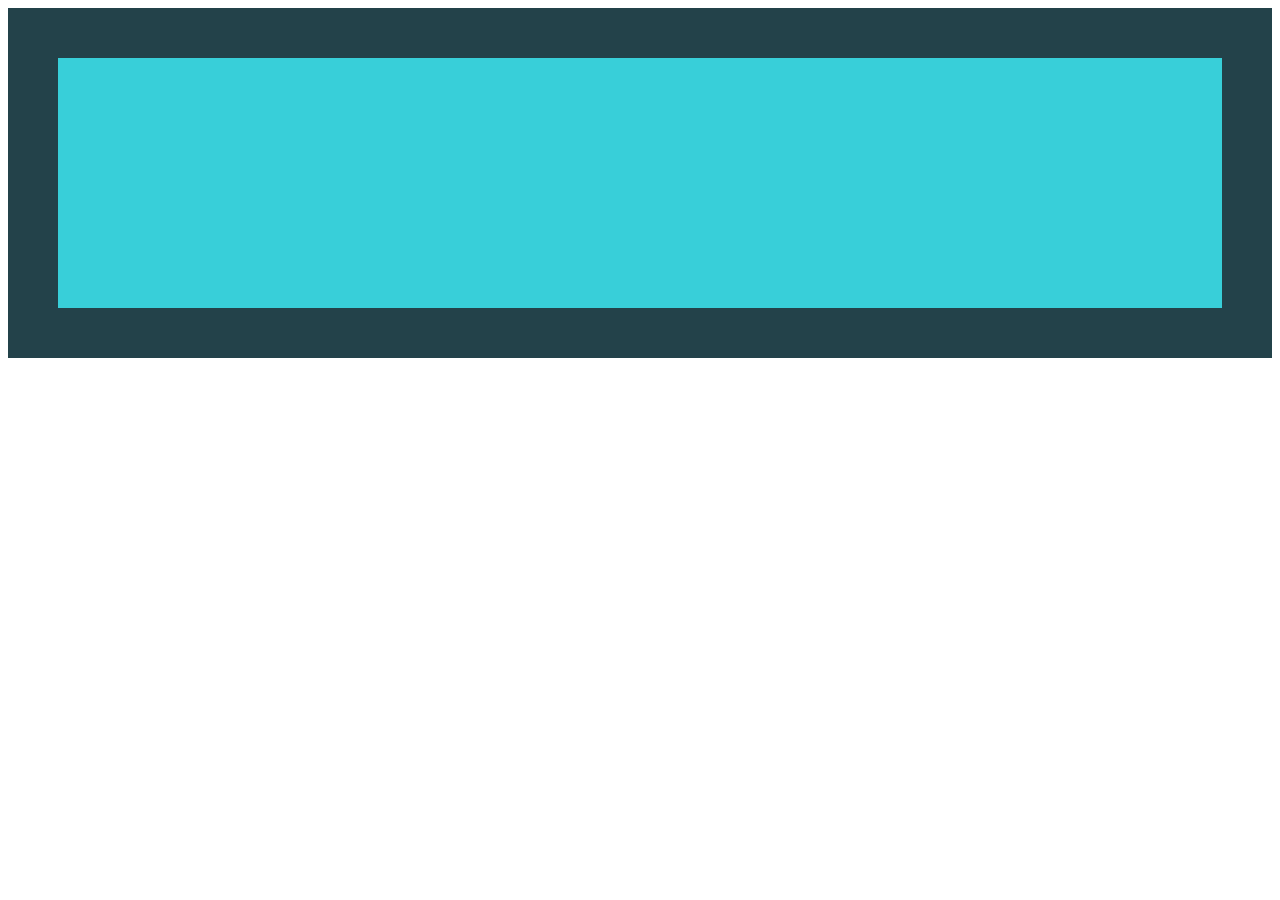
==== Day1/index.html @ b1ec79ec "added basic html and css" ====
<!DOCTYPE html>
<html lang="en">
<head>
    <meta charset="UTF-8">
    <meta name="viewport" content="width=device-width, initial-scale=1.0">
    <title>Document</title>
</head>
<link rel="stylesheet" href="style.css">
<body>
    <div class="parent">
        <div class="child">

        </div>
    </div>
</body>
</html>
---- Day1/style.css ----
.parent{
    background-color: #23424A;
    padding: 50px;
    margin: 0 atuo;
}
.child{
    background-color: #38CFD9;
    height: 250px;
}
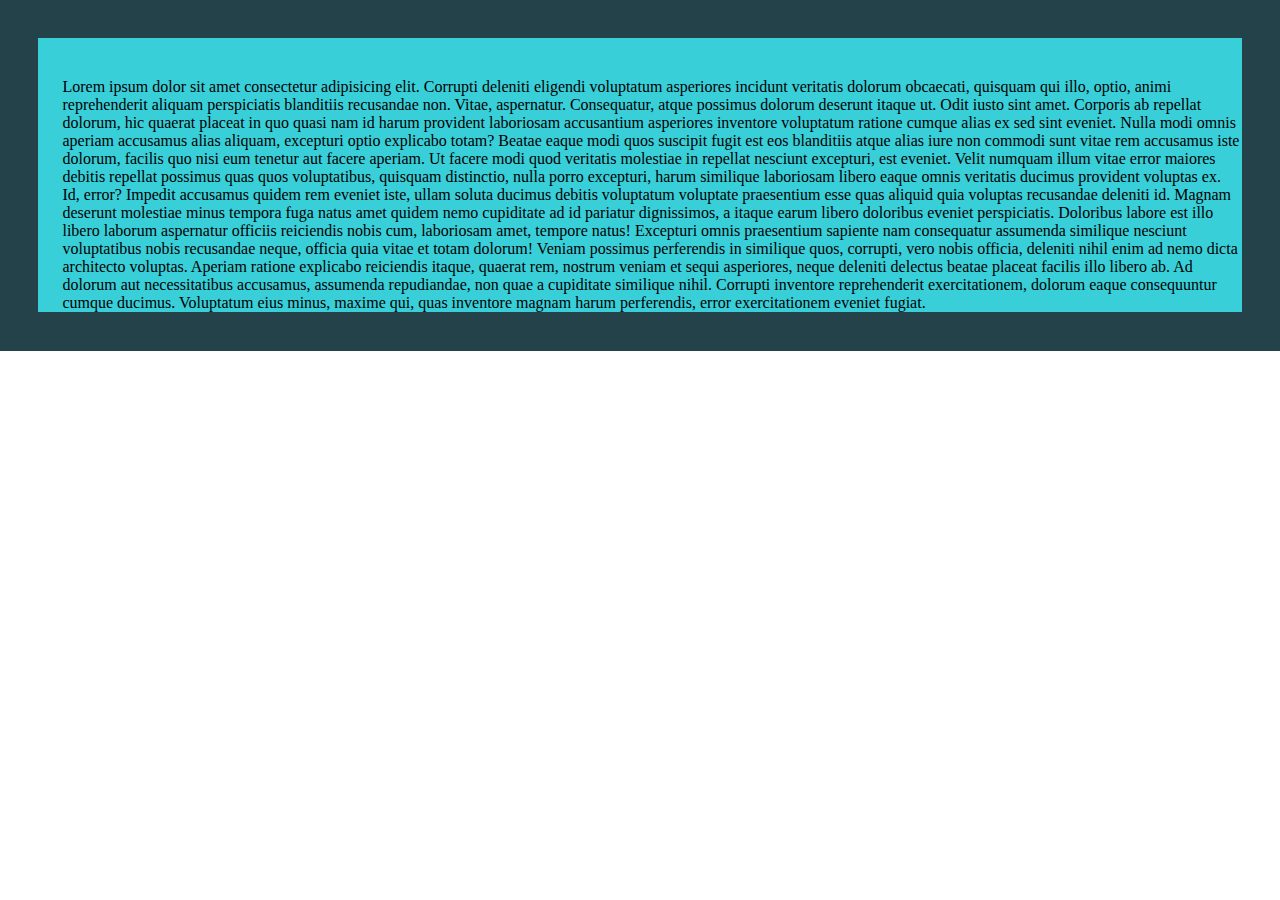
==== commit 040c1417: "update index section" ====
--- a/Day1/index.html
+++ b/Day1/index.html
@@ -9,7 +9,7 @@
 <body>
     <div class="parent">
         <div class="child">
-
+            <p>Lorem ipsum dolor sit amet consectetur adipisicing elit. Corrupti deleniti eligendi voluptatum asperiores incidunt veritatis dolorum obcaecati, quisquam qui illo, optio, animi reprehenderit aliquam perspiciatis blanditiis recusandae non. Vitae, aspernatur. Consequatur, atque possimus dolorum deserunt itaque ut. Odit iusto sint amet. Corporis ab repellat dolorum, hic quaerat placeat in quo quasi nam id harum provident laboriosam accusantium asperiores inventore voluptatum ratione cumque alias ex sed sint eveniet. Nulla modi omnis aperiam accusamus alias aliquam, excepturi optio explicabo totam? Beatae eaque modi quos suscipit fugit est eos blanditiis atque alias iure non commodi sunt vitae rem accusamus iste dolorum, facilis quo nisi eum tenetur aut facere aperiam. Ut facere modi quod veritatis molestiae in repellat nesciunt excepturi, est eveniet. Velit numquam illum vitae error maiores debitis repellat possimus quas quos voluptatibus, quisquam distinctio, nulla porro excepturi, harum similique laboriosam libero eaque omnis veritatis ducimus provident voluptas ex. Id, error? Impedit accusamus quidem rem eveniet iste, ullam soluta ducimus debitis voluptatum voluptate praesentium esse quas aliquid quia voluptas recusandae deleniti id. Magnam deserunt molestiae minus tempora fuga natus amet quidem nemo cupiditate ad id pariatur dignissimos, a itaque earum libero doloribus eveniet perspiciatis. Doloribus labore est illo libero laborum aspernatur officiis reiciendis nobis cum, laboriosam amet, tempore natus! Excepturi omnis praesentium sapiente nam consequatur assumenda similique nesciunt voluptatibus nobis recusandae neque, officia quia vitae et totam dolorum! Veniam possimus perferendis in similique quos, corrupti, vero nobis officia, deleniti nihil enim ad nemo dicta architecto voluptas. Aperiam ratione explicabo reiciendis itaque, quaerat rem, nostrum veniam et sequi asperiores, neque deleniti delectus beatae placeat facilis illo libero ab. Ad dolorum aut necessitatibus accusamus, assumenda repudiandae, non quae a cupiditate similique nihil. Corrupti inventore reprehenderit exercitationem, dolorum eaque consequuntur cumque ducimus. Voluptatum eius minus, maxime qui, quas inventore magnam harum perferendis, error exercitationem eveniet fugiat.</p>
         </div>
     </div>
 </body>
--- a/Day1/style.css
+++ b/Day1/style.css
@@ -1,9 +1,15 @@
+
+body{
+    margin: 0;
+}
 .parent{
     background-color: #23424A;
-    padding: 50px;
+    padding:3%;
     margin: 0 atuo;
 }
 .child{
     background-color: #38CFD9;
+    padding-left: 2%;
+    padding-top: 2%;
     height: 250px;
 }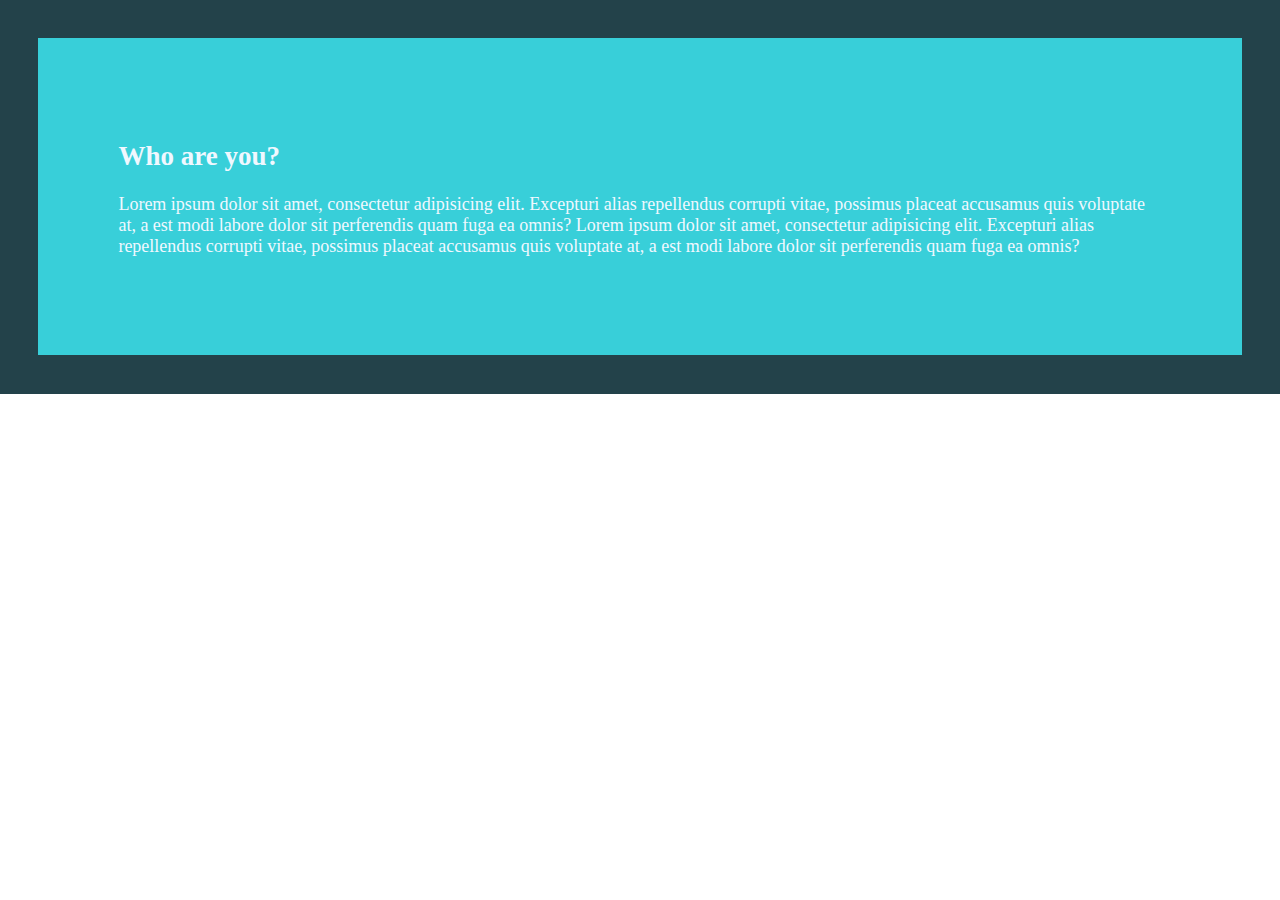
==== commit 3822180f: "added day2 section" ====
--- a/Day1/index.html
+++ b/Day1/index.html
@@ -9,7 +9,9 @@
 <body>
     <div class="parent">
         <div class="child">
-            <p>Lorem ipsum dolor sit amet consectetur adipisicing elit. Corrupti deleniti eligendi voluptatum asperiores incidunt veritatis dolorum obcaecati, quisquam qui illo, optio, animi reprehenderit aliquam perspiciatis blanditiis recusandae non. Vitae, aspernatur. Consequatur, atque possimus dolorum deserunt itaque ut. Odit iusto sint amet. Corporis ab repellat dolorum, hic quaerat placeat in quo quasi nam id harum provident laboriosam accusantium asperiores inventore voluptatum ratione cumque alias ex sed sint eveniet. Nulla modi omnis aperiam accusamus alias aliquam, excepturi optio explicabo totam? Beatae eaque modi quos suscipit fugit est eos blanditiis atque alias iure non commodi sunt vitae rem accusamus iste dolorum, facilis quo nisi eum tenetur aut facere aperiam. Ut facere modi quod veritatis molestiae in repellat nesciunt excepturi, est eveniet. Velit numquam illum vitae error maiores debitis repellat possimus quas quos voluptatibus, quisquam distinctio, nulla porro excepturi, harum similique laboriosam libero eaque omnis veritatis ducimus provident voluptas ex. Id, error? Impedit accusamus quidem rem eveniet iste, ullam soluta ducimus debitis voluptatum voluptate praesentium esse quas aliquid quia voluptas recusandae deleniti id. Magnam deserunt molestiae minus tempora fuga natus amet quidem nemo cupiditate ad id pariatur dignissimos, a itaque earum libero doloribus eveniet perspiciatis. Doloribus labore est illo libero laborum aspernatur officiis reiciendis nobis cum, laboriosam amet, tempore natus! Excepturi omnis praesentium sapiente nam consequatur assumenda similique nesciunt voluptatibus nobis recusandae neque, officia quia vitae et totam dolorum! Veniam possimus perferendis in similique quos, corrupti, vero nobis officia, deleniti nihil enim ad nemo dicta architecto voluptas. Aperiam ratione explicabo reiciendis itaque, quaerat rem, nostrum veniam et sequi asperiores, neque deleniti delectus beatae placeat facilis illo libero ab. Ad dolorum aut necessitatibus accusamus, assumenda repudiandae, non quae a cupiditate similique nihil. Corrupti inventore reprehenderit exercitationem, dolorum eaque consequuntur cumque ducimus. Voluptatum eius minus, maxime qui, quas inventore magnam harum perferendis, error exercitationem eveniet fugiat.</p>
+            <h2>Who are you?</h2>
+            <p>Lorem ipsum dolor sit amet, consectetur adipisicing elit. Excepturi alias repellendus corrupti vitae, possimus placeat accusamus quis voluptate at, a est modi labore dolor sit perferendis quam fuga ea omnis?
+            Lorem ipsum dolor sit amet, consectetur adipisicing elit. Excepturi alias repellendus corrupti vitae, possimus placeat accusamus quis voluptate at, a est modi labore dolor sit perferendis quam fuga ea omnis?</p>
         </div>
     </div>
 </body>
--- a/Day1/style.css
+++ b/Day1/style.css
@@ -6,10 +6,11 @@
     background-color: #23424A;
     padding:3%;
     margin: 0 atuo;
+    font-size:xx-large;
 }
 .child{
     background-color: #38CFD9;
-    padding-left: 2%;
-    padding-top: 2%;
-    height: 250px;
+    padding: 5rem;
+    font-size: 18px;
+    color: aliceblue;
 }